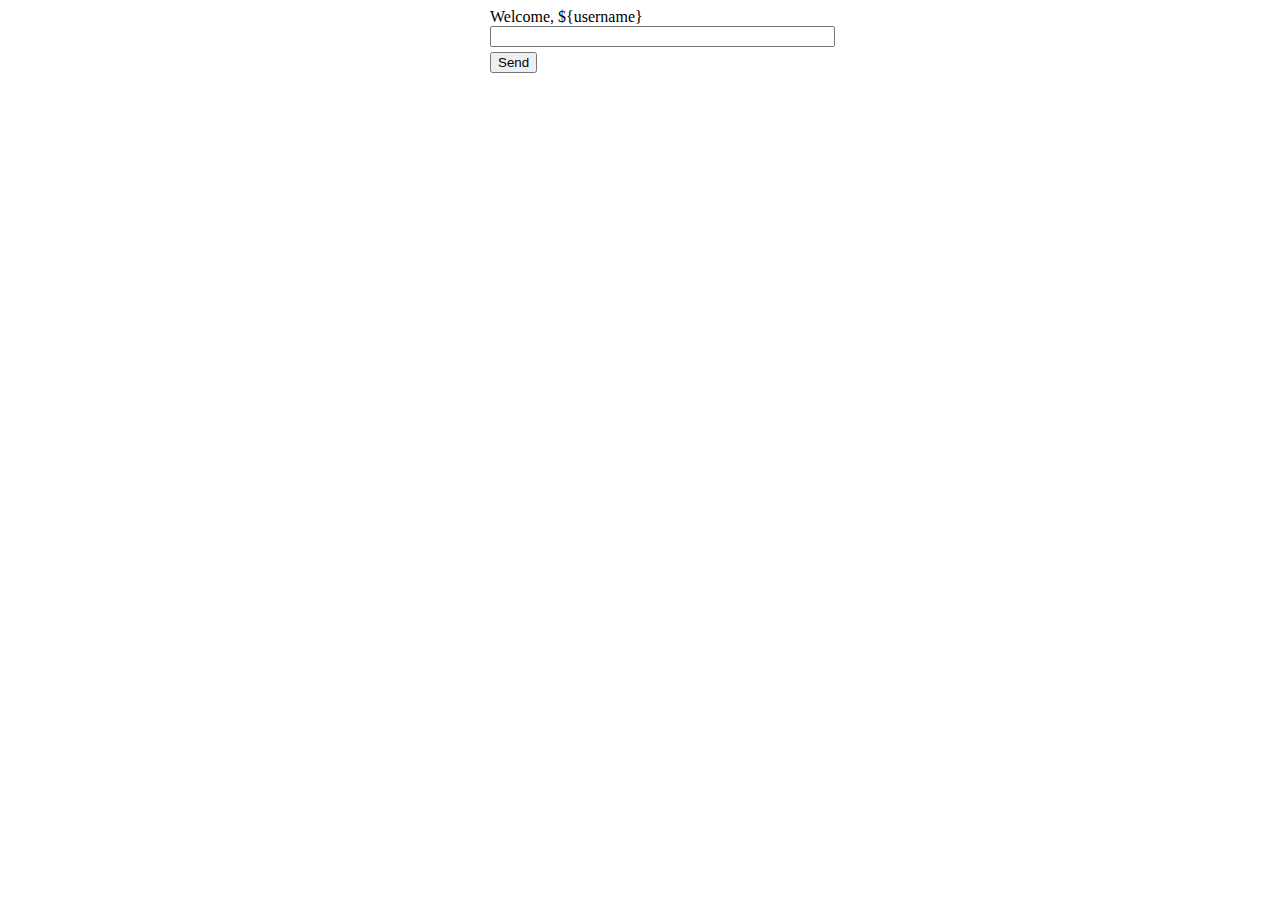
==== public_html/chat.html @ fc3e71dd "Доработка отображения сообщений на странице" ====
<html lang="ru">
<head>
    <meta charset="UTF-8">
    <title>Chat!</title>
    <style>
          .inner {
            width: 300px;
            margin: auto;
          }

        .headMessage {
            width: 300px;
            margin: auto;
            padding: 5px;
            hyphens: auto;
        }

        .messageValue {
            width: 300px;
            margin: auto;
            padding: 5px;
            color: black;
            hyphens: auto;
        }

        .messageBox {
            border: 2px solid black; /* Параметры границы */
            background: aliceblue; /* Цвет фона */
            display: inline-block;
            margin-top: 5px;
            margin-bottom: 5px;
        }

        .sendButton {
            margin-top: 5px;
        }


    </style>
    <script src="moment.js"></script>
    <script type="text/javascript">
        var ws;
        function init() {
            ws = new WebSocket("ws://192.168.1.178:80/chat");
            userNameField = "${username}";
            ws.onopen = function (event) {
            }
            ws.onmessage = function (event) {
                var now = moment(new Date()).format('DD-MM-YYYY HH:mm:ss');
                var messageHead = now + "\n";
                showMessage(event.data, messageHead)
            }
            ws.onclose = function (event) {

            }
        };

        function sendMessage() {
            var messageField = document.getElementById("message");
            var message = userNameField + ":" + messageField.value;
            ws.send(message);
            messageField.value = '';
        }

        function showMessage(message, messageHeadValue) {
            var blockWidth = 300;
            var messageBox = document.createElement('div');
            messageBox.classList.add('messageBox')

            var messageHead = document.createElement('div');
            messageHead.classList.add('headMessage');
            messageHead.appendChild(document.createTextNode(messageHeadValue));

            messageBox.appendChild(messageHead);

            var messageElem = document.createElement('div');
            messageElem.classList.add('messageValue');
            messageElem.appendChild(document.createTextNode(message));

            messageBox.appendChild(messageElem);

            document.getElementById('chatbox').appendChild(messageBox);
        }

    </script>
</head>
    <body onload="init();">
        <div id="body">
                <div id="menu" class="inner">
                    <div>
                        Welcome, ${username}
                    </div>

                    <div style="clear: both"></div>
                </div>

                <div id="chatbox" class="inner"></div>

                <form name="message" action="" class="inner">
                    <input name="usermsg" type="text" id="message" size="40"/>
                    <input type="button" class="sendButton" name="submitmsg" value="Send" onclick="sendMessage();"/>
                </form>
            </div>
    </body>
</html>
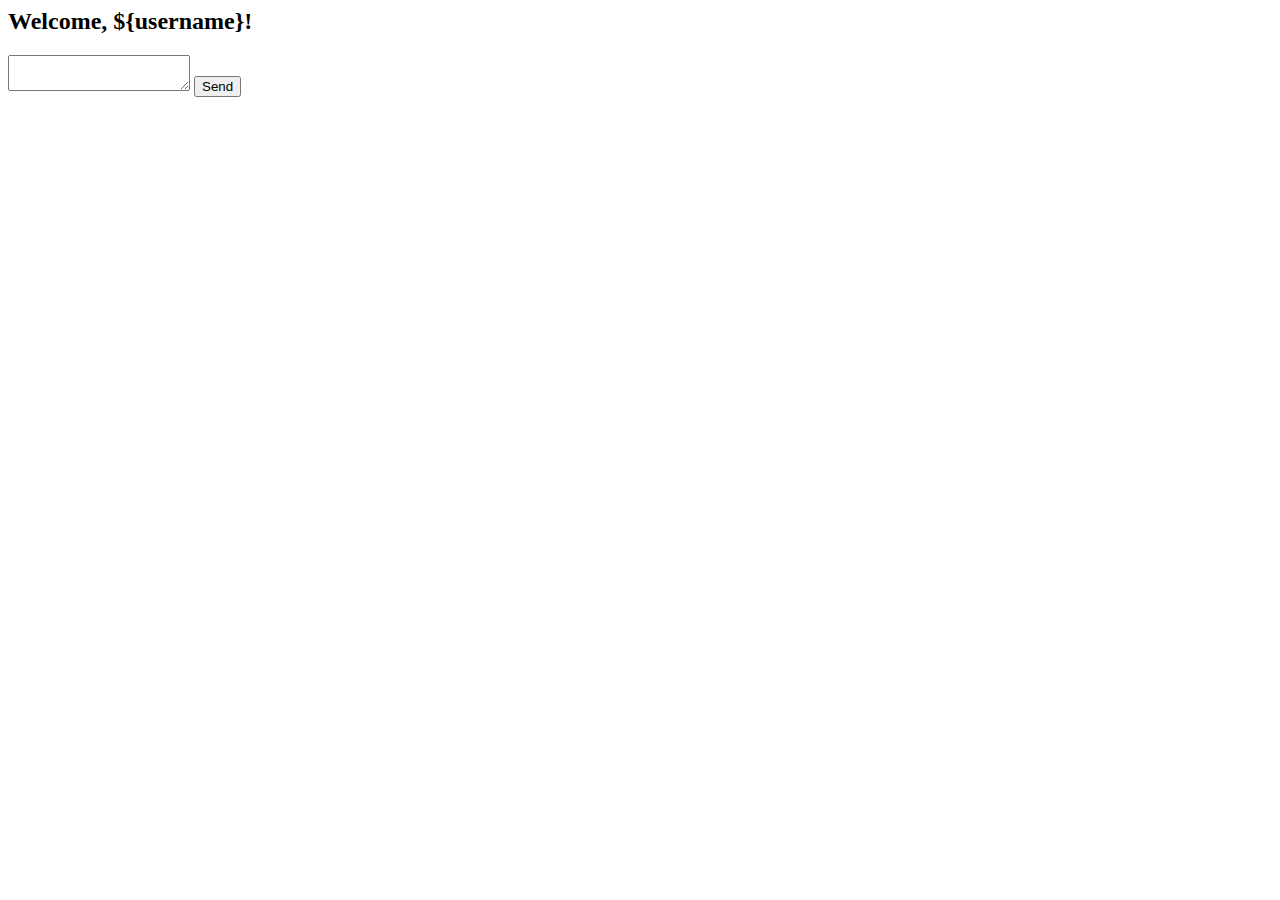
==== commit 9f6e20c7: "Добавлены личные сообщения v1" ====
--- a/public_html/chat.html
+++ b/public_html/chat.html
@@ -2,104 +2,31 @@
 <head>
     <meta charset="UTF-8">
     <title>Chat!</title>
-    <style>
-          .inner {
-            width: 300px;
-            margin: auto;
-          }
+    <link rel="stylesheet" type="text/css" href="style.css"/>
+    <script src="moment.js"></script>
+    <script src="chatScript.js"></script>
+</head>
+<body onload="init();">
+<div id="container">
+    <div id="menu">
+        <h2 id="title">Welcome, ${username}!</h2>
+        <div id="users" class="usersBlock"></div>
+    </div>
 
-        .headMessage {
-            width: 300px;
-            margin: auto;
-            padding: 5px;
-            hyphens: auto;
-        }
+    <div id="content">
+        <div id="messages" class="messageBlock">
+            <div id="chatbox"></div>
+        </div>
+        <div id="messageInput" class="messageInput">
+            <form name="messageForm" action="" class="messageForm" onsubmit="return sendMessage()">
+                <textarea id="message" class="messageInputTextArea"></textarea>
+                <input type="button" name="submitmsg" value="Send" class="messageInputSend" onclick="sendMessage()"/>
+            </form>
+        </div>
+    </div>
 
-        .messageValue {
-            width: 300px;
-            margin: auto;
-            padding: 5px;
-            color: black;
-            hyphens: auto;
-        }
+    <div id="clear"></div>
+</div>
 
-        .messageBox {
-            border: 2px solid black; /* Параметры границы */
-            background: aliceblue; /* Цвет фона */
-            display: inline-block;
-            margin-top: 5px;
-            margin-bottom: 5px;
-        }
-
-        .sendButton {
-            margin-top: 5px;
-        }
-
-
-    </style>
-    <script src="moment.js"></script>
-    <script type="text/javascript">
-        var ws;
-        function init() {
-            ws = new WebSocket("ws://192.168.1.178:80/chat");
-            userNameField = "${username}";
-            ws.onopen = function (event) {
-            }
-            ws.onmessage = function (event) {
-                var now = moment(new Date()).format('DD-MM-YYYY HH:mm:ss');
-                var messageHead = now + "\n";
-                showMessage(event.data, messageHead)
-            }
-            ws.onclose = function (event) {
-
-            }
-        };
-
-        function sendMessage() {
-            var messageField = document.getElementById("message");
-            var message = userNameField + ":" + messageField.value;
-            ws.send(message);
-            messageField.value = '';
-        }
-
-        function showMessage(message, messageHeadValue) {
-            var blockWidth = 300;
-            var messageBox = document.createElement('div');
-            messageBox.classList.add('messageBox')
-
-            var messageHead = document.createElement('div');
-            messageHead.classList.add('headMessage');
-            messageHead.appendChild(document.createTextNode(messageHeadValue));
-
-            messageBox.appendChild(messageHead);
-
-            var messageElem = document.createElement('div');
-            messageElem.classList.add('messageValue');
-            messageElem.appendChild(document.createTextNode(message));
-
-            messageBox.appendChild(messageElem);
-
-            document.getElementById('chatbox').appendChild(messageBox);
-        }
-
-    </script>
-</head>
-    <body onload="init();">
-        <div id="body">
-                <div id="menu" class="inner">
-                    <div>
-                        Welcome, ${username}
-                    </div>
-
-                    <div style="clear: both"></div>
-                </div>
-
-                <div id="chatbox" class="inner"></div>
-
-                <form name="message" action="" class="inner">
-                    <input name="usermsg" type="text" id="message" size="40"/>
-                    <input type="button" class="sendButton" name="submitmsg" value="Send" onclick="sendMessage();"/>
-                </form>
-            </div>
-    </body>
+</body>
 </html>